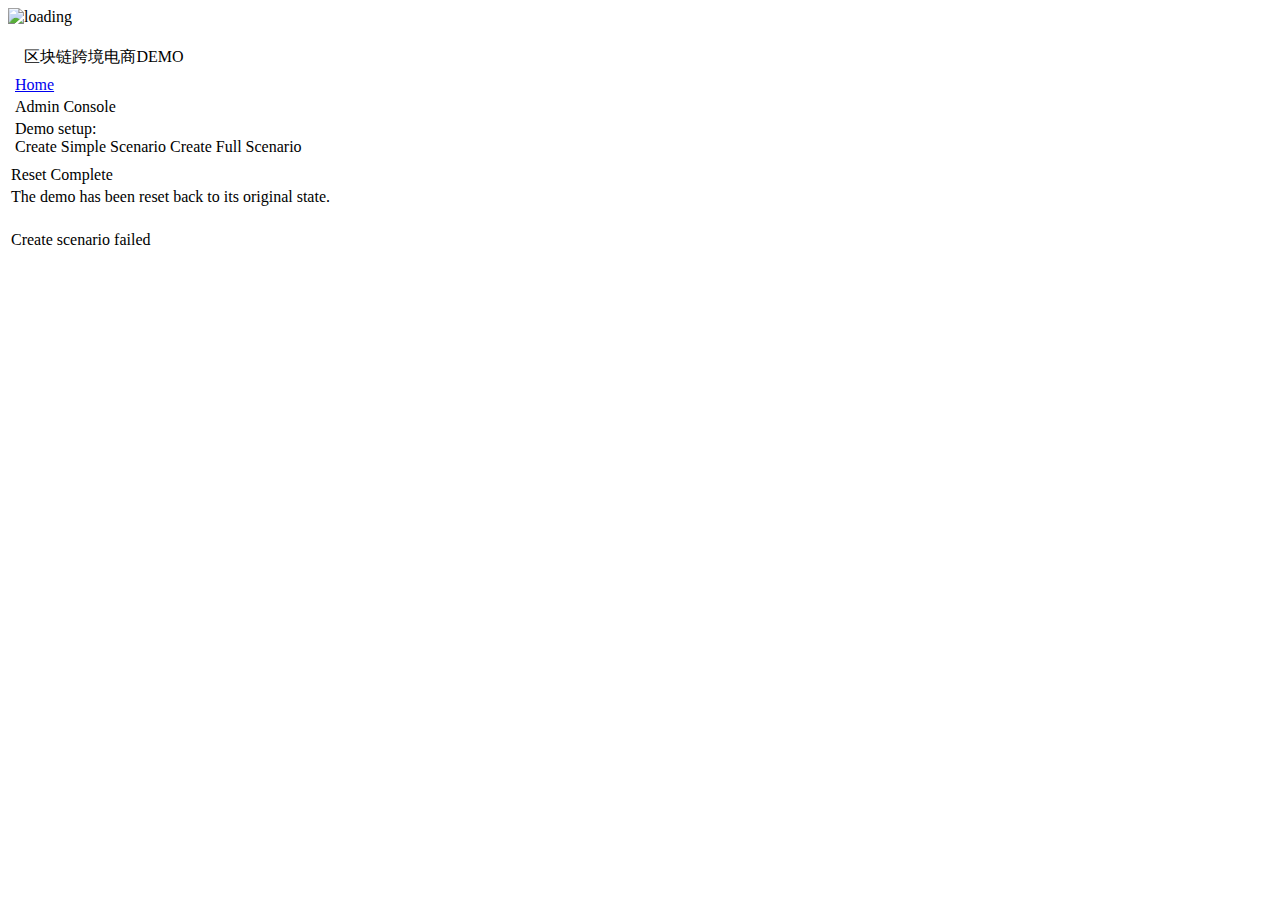
==== Client_Side/admin-console.html @ 53e009ce "add bootstrap css and js files" ====
<!DOCTYPE html PUBLIC "-//W3C//DTD XHTML 1.0 Transitional//EN" "http://www.w3.org/TR/xhtml1/DTD/xhtml1-transitional.dtd">

<html>
	<head>
		<title>Administrator Console</title>
		<link rel="stylesheet" type="text/css" href="Style/main.css" ></link>
		<link rel="stylesheet" type="text/css" href="Style/admin.css" ></link>
		<link rel="stylesheet" type="text/css" href="Style/stats.css" ></link>
		<script src="JavaScript/plugins/jQuery-1.11.3.js" type="text/javascript"></script>
		<script src="JavaScript/plugins/jquery-ui-1.11.4/jquery-ui.min.js"></script>
		<script>var pgNm = "Regulator"; var pgNmPlural = "regulators";</script>
		<script src="JavaScript/config/config.js" type="text/javascript"></script>
		<!--<script src="JavaScript/admin/identity.js" type="text/javascript"></script>-->
		<script src="JavaScript/admin/admin_console.js" type="text/javascript"></script>
		<script src="JavaScript/page_functions/general_page_functions.js" type="text/javascript"></script>
	</head>
	<body>
		<div id="company" style="display:none">DVLA</div>
		<div id="fade" ></div>
		<div id="loader" ><img src="Images/Regulator/loading.gif" height="100" width="100" alt="loading" text="please wait..." /><br /><br /><span id="loaderMessages" style="color:#03648E;"></span></div>
		<table id="mainTbl" >
			<tr>
				<td class="smlBrk"></td>
				<td colspan="2" id="topRw"><!--img id="logo" src="" alt="company logo" text="company logo" /--><span></span></td>
				<td colspan="3" ><span class="rtTxt bldTxt">&nbsp;区块链跨境电商DEMO</span></td>
				<td class="smlBrk"></td>
			</tr>
			<tr>
				<td class="smlBrk brkRw"></td>
				<td class="brkRw" colspan="5"></td>
				<td class="smlBrk brkRw"></td>
			</tr>
			<tr>
				<td class="smlBrk"></td>
				<td colspan="5" class="goHome" ><a href="index.html" >Home</a></td>
				<td class="smlBrk"></td>
			</tr>
			<tr>
				<td class="smlBrk"></td>
				<td colspan="5">
					<span class="bigTit">Admin Console</span>
				</td>
				<td class="smlBrk"></td>
			</tr>
			<tr>
				<td class="smlBrk"></td>
				<td colspan="5">
					<span class="title" id="currConfig">Demo setup: </span><br>
					<span class="pgBtn" onclick="createScenario('simple')">Create Simple Scenario</span>
					<span class="pgBtn" onclick="createScenario('full')">Create Full Scenario</span>
				</td>
				<td class="smlBrk"></td>
			</tr>
			<!--<tr>

				<td class="smlBrk"></td>

				<td colspan="5">

						<span class="title" id="currConfig">Add User: </span><br />

						<table id="typeTbl">
							<tr class="dropHdr"><td id="selectedType" >Type</td><td>v</td></tr>
							<tr class="dropRw"><td colspan="2" >制造商</td></tr>					
							<tr class="dropRw"><td colspan="2" >代理商</td></tr>					
							<tr class="dropRw"><td colspan="2" >电商平台</td></tr>					
							<tr class="dropRw"><td colspan="2" >快递公司</td></tr>
							<tr class="dropRw"><td colspan="2" >消费者</td></tr>					
						</table>
						<span id="addUser" onclick="addUser()">Add User</span>
				</td>
			</tr>-->
			<tr>
				<td class="smlBrk gapRw"></td>
				<td class="gapRw" colspan="5" ></td>
				<td class="smlBrk gapRw"></td>
			</tr>
		</table>
		<table id="confTbl" >
			<tr>
				<td class="bxHd" id="chooseConfHd"><span>Reset Complete</span></td>
			</tr>
			<tr>
				<td class="bxMd" id="chooseConfMd">
					<div id="confTxt" >The demo has been reset back to its original state.</div>
				</td>
			</tr>
			<tr>
				<td class="bxBtm" id="chooseConfBtm"><img src="Icons/Regulator/tick.svg" class="rtBtn" width="20" height="15" onclick="hideSuccess()" /></td>
			</tr>
		</table>
		<table id="failTransfer" >
			<tr>
				<td class="bxHd" id="failHd"><span>Create scenario failed</span></td>
			</tr>
			<tr>
				<td class="bxMd" id="failMd">
					<div id="failTxt" ></div>
				</td>
			</tr>
			<tr>
				<td class="bxBtm" id="failBtm"><img src="Icons/tickRed.svg" class="rtBtn" onclick="hideError()" width="20" height="15" /></td>
			</tr>
		</table>
		<!--<table id="chooseOptTbl" >
			<tr>
				<td class="bxHd" id="chooseOptHd" colspan="3" ><span>Create User</span><img onclick="closeEditTbl()" src="Icons/close.svg" class="rtBtn" id="clsOpt" width="15" height="15" /></td>
			</tr>
			<tr>
				<td class="editRw">Name</td><td colspan="2" class="editRw"><input type="text" name="newUserUsername" id="newUserUsername" class="tblTxt" value="undefined" /></td>
			</tr>
			<tr>
				<td class="editRw">Company</td><td colspan="2" class="editRw"><input type="text" name="newUserCompany" id="newUserCompany" class="tblTxt" value="undefined" /></td>
			</tr>
			<tr>
				<td class="editRw greyOut">User Type</td><td colspan="2" class="editRw greyOut"><input readonly type="text" name="newUserType" id="newUserType" class="tblTxt greyOut" value="undefined" /></td>
			</tr>
			<tr>
				<td class="editRw">Street</td><td colspan="2" class="editRw"><input type="text" name="newUserStreet" id="newUserStreet" class="tblTxt" value="undefined" /></td>
			</tr>
			<tr>
				<td class="editRw">City</td><td colspan="2" class="editRw"><input type="text" name="newUserCity" id="newUserCity" class="tblTxt" value="undefined" /></td>
			</tr>
			<tr>
				<td class="editRw">Postcode</td><td colspan="2" class="editRw"><input type="text" name="newUserPostcode" id="newUserPostcode" class="tblTxt" value="undefined" /></td>
			</tr>
			<tr>
				<td colspan="3" id="errorRw"  >
					<ul></ul>
				</td>
			</tr>
			<tr>
				<td class="bxBtm" colspan="3"  id="chooseOptBtm"><img onclick="closeEditTbl()" src="Icons/Regulator/cancel.svg" class="lftBtn" id="cclOpt" width="15" height="15" /><img src="Icons/Regulator/tick.svg" onclick="validate()" class="rtBtn" id="doneOpt" width="20" height="15" /></td>
			</tr>
		</table>-->
	</body>
</html>
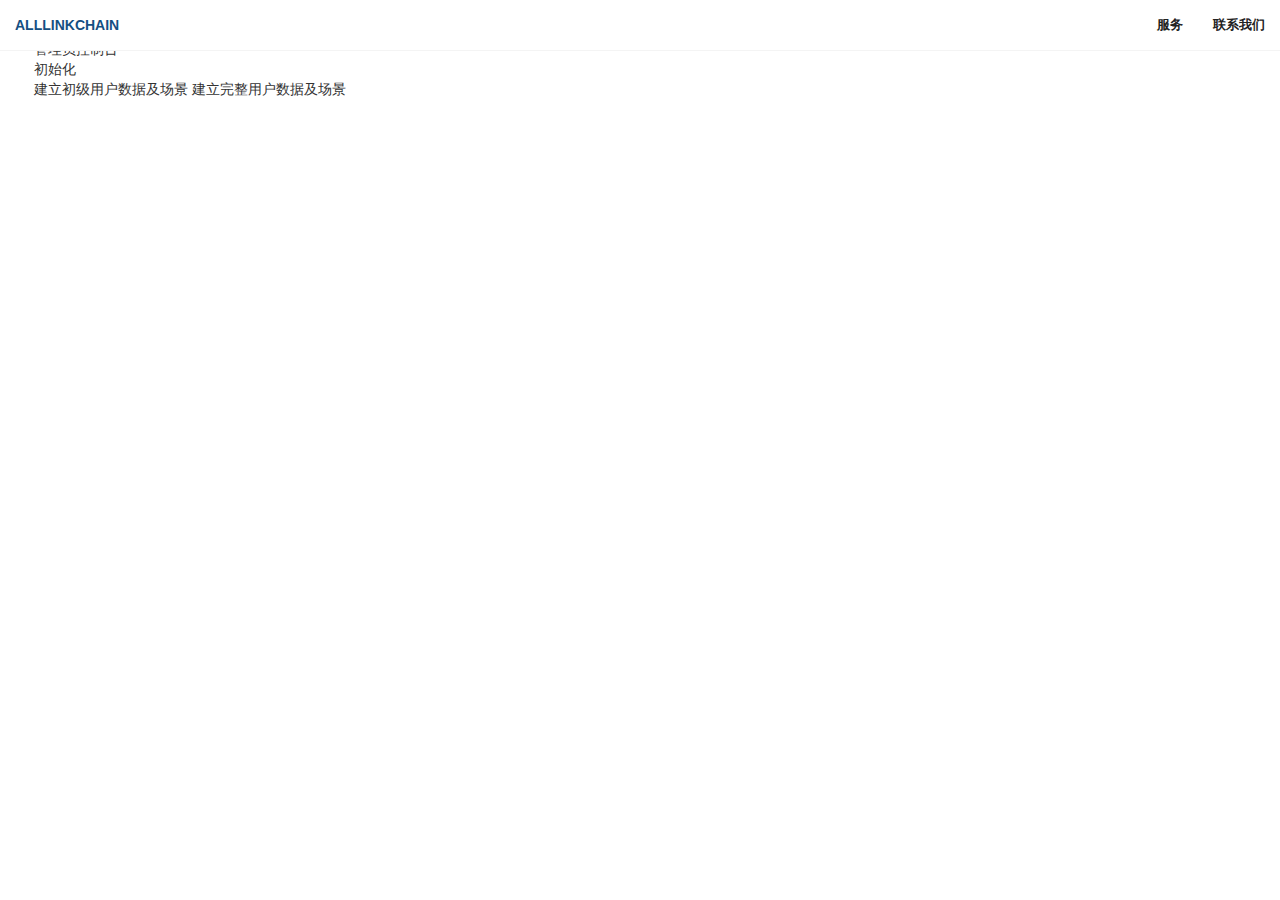
==== commit 1c69be66: "Chang page to Chinese." ====
--- a/Client_Side/admin-console.html
+++ b/Client_Side/admin-console.html
@@ -6,8 +6,12 @@
 		<link rel="stylesheet" type="text/css" href="Style/main.css" ></link>
 		<link rel="stylesheet" type="text/css" href="Style/admin.css" ></link>
 		<link rel="stylesheet" type="text/css" href="Style/stats.css" ></link>
+    <link rel="stylesheet" type="text/css" href="Style/bootstrap.min.css"></link>
+		<link rel="stylesheet" type="text/css" href="Style/stylish-portfolio.css"></link>
+		<link rel="stylesheet" type="text/css" href="Style/font-awesome.min.css"></link>
 		<script src="JavaScript/plugins/jQuery-1.11.3.js" type="text/javascript"></script>
 		<script src="JavaScript/plugins/jquery-ui-1.11.4/jquery-ui.min.js"></script>
+		<script src="JavaScript/bootstrap.min.js" type="text/javascript"></script>
 		<script>var pgNm = "Regulator"; var pgNmPlural = "regulators";</script>
 		<script src="JavaScript/config/config.js" type="text/javascript"></script>
 		<!--<script src="JavaScript/admin/identity.js" type="text/javascript"></script>-->
@@ -15,9 +19,30 @@
 		<script src="JavaScript/page_functions/general_page_functions.js" type="text/javascript"></script>
 	</head>
 	<body>
+    <nav class="navbar navbar-default navbar-fixed-top affix" id="mainNav">
+      <div class="container-fluid"><!--Brand and toggle get grouped for better mobile display-->
+        <div class="navbar-header">
+          <button class="navbar-toggle collapsed" data-target="#bs-example-navbar-collapse-1" data-toggle="collapse" type="button">
+            <span class="sr-only">Toggle navigation</span>Menu
+            <i class="fa fa-bars"></i>
+          </button>
+          <a class="navbar-brand page-scroll" href="./index.html#page-top">AllLinkChain</a>
+        </div>
+        <!--Collect the nav links, forms, and other content for toggling-->
+        <div class="collapse navbar-collapse" id="bs-example-navbar-collapse-1">
+          <ul class="nav navbar-nav navbar-right">
+            <!--li class=""><a class="page-scroll" href="#about">关于</a></li-->
+            <li class=""><a class="page-scroll" href="./index.html#services">服务</a></li>
+            <!--li class=""><a class="page-scroll" href="#portfolio"> 项目</a></li-->
+            <li class=""><a class="page-scroll" href="./index.html#contact">联系我们</a></li>
+          </ul>
+        </div>
+      </div>
+    </nav>
 		<div id="company" style="display:none">DVLA</div>
 		<div id="fade" ></div>
 		<div id="loader" ><img src="Images/Regulator/loading.gif" height="100" width="100" alt="loading" text="please wait..." /><br /><br /><span id="loaderMessages" style="color:#03648E;"></span></div>
+
 		<table id="mainTbl" >
 			<tr>
 				<td class="smlBrk"></td>
@@ -32,22 +57,22 @@
 			</tr>
 			<tr>
 				<td class="smlBrk"></td>
-				<td colspan="5" class="goHome" ><a href="index.html" >Home</a></td>
+				<td colspan="5" class="goHome" ><a href="index.html" ></a></td>
 				<td class="smlBrk"></td>
 			</tr>
 			<tr>
 				<td class="smlBrk"></td>
 				<td colspan="5">
-					<span class="bigTit">Admin Console</span>
+					<span class="bigTit">管理员控制台</span>
 				</td>
 				<td class="smlBrk"></td>
 			</tr>
 			<tr>
 				<td class="smlBrk"></td>
 				<td colspan="5">
-					<span class="title" id="currConfig">Demo setup: </span><br>
-					<span class="pgBtn" onclick="createScenario('simple')">Create Simple Scenario</span>
-					<span class="pgBtn" onclick="createScenario('full')">Create Full Scenario</span>
+					<span class="title" id="currConfig">初始化</span><br>
+					<span class="pgBtn" onclick="createScenario('simple')">建立初级用户数据及场景</span>
+					<span class="pgBtn" onclick="createScenario('full')">建立完整用户数据及场景</span>
 				</td>
 				<td class="smlBrk"></td>
 			</tr>
--- a/Client_Side/Style/main.css
+++ b/Client_Side/Style/main.css
@@ -0,0 +1,508 @@
+@font-face {
+    font-family: roboto-light;
+    src: url('../Fonts/roboto-2014/Roboto-Light.ttf');
+}
+@font-face {
+    font-family: roboto-regular;
+    src: url('../Fonts/roboto-2014/Roboto-Regular.ttf');
+}
+@font-face {
+    font-family: roboto-bold;
+    src: url('../Fonts/roboto-2014/Roboto-Bold.ttf');z
+}
+body
+{
+	font-size:1em;
+	font-family: HelveticaNeue-Light, Helvetica, Arial, sans-serif;
+	font-weight:100;
+	color:#FFF;
+}
+/************************************************************************************************************************************/
+/****************************main page stuff*****************************************************************************************/
+/************************************************************************************************************************************/
+#fade
+{
+	position:fixed;
+	left:0;
+	top:0;
+	width:100%;
+	height:100%;
+	background-color:#FFF;
+	opacity:0.8;
+	z-index:100;
+	display:none;
+}
+#loader
+{
+	position:absolute;
+	top:350px;
+	left: 0px;
+	width:100%;;
+	z-index:101;
+	display:none;
+	text-align:center;
+}
+#mainTbl
+{
+	position:absolute;
+	left:0;
+	top:0;
+	width:100%;
+	border-collapse:collapse;
+	table-layout:fixed;
+}
+#topRw
+{
+	font-size:1.4em;
+	padding-top:17px;
+	padding-bottom:17px;
+}
+#topRw span
+{
+	font-size:0.4em;
+	color:#00648D;
+}
+.rtTxt
+{
+	color:#00648D;
+	float:right;
+}
+.bldTxt
+{
+	font-family: HelveticaNeue-Light ,Helvetica, Arial, sans-serif;
+	font-weight:bold;
+	font-size:1.2em!important;
+	margin-top:0.8em;
+}
+.projTxt
+{
+	margin-top:0.7em;
+	font-size:0.9em;
+}
+.brkRw
+{
+	height:2px;
+	background-color:#00648D;
+}
+#txtBxRw
+{
+	padding-top:25.5px;
+}
+.txtBx
+{
+	font-size:1em;
+	border:2px solid #00648D;
+	color:#00648D;
+	padding:5px;
+	width:200px;
+	font-family: HelveticaNeue-Light ,Helvetica, Arial, sans-serif;
+	margin-right:29px;
+}
+.smlBrk
+{
+	width:34px;
+}
+.bxHd
+{
+	background-color:#00648D;
+	padding:7px;
+	border:2px solid #00648D;
+}
+#mdHldr
+{
+	height:305px;
+}
+.bxMd
+{
+	border:2px solid #00648D;
+	height:305px;
+	max-height:305px;
+	overflow:hidden;
+	white-space:nowrap;
+	background-color:#FFF;
+}
+.scrlHldr
+{
+	float:right;
+	height:100%;
+	border-left:2px solid #00648D;
+	width:15px;
+	padding:5px;
+}
+.scrlBr
+{
+	width:15px;
+	background-color:#00648D;
+	height:100%;
+	cursor:pointer;
+}
+.contentHldr
+{
+	overflow:hidden;
+	display:block;
+	height:310px;
+	white-space:normal;
+	word-break:break-all;
+}
+.content
+{
+	margin-top:0px;
+	color:#00648D;
+}
+#dealerInfo
+{
+	padding:5px;
+	white-space:normal;
+	word-break: break-all;
+}
+.bxBtm
+{
+	border:2px solid #00648D;
+	padding:7px;
+	background-color:#FFF;
+}
+.lftBtn
+{
+	float:left;
+	cursor:pointer;
+}
+.rtBtn
+{
+	float:right;
+	cursor:pointer;
+}
+.mnBtn
+{
+	border:2px solid #00648D;
+	color:#00648D;
+	padding:5px;
+	margin-top:25.5px;
+}
+.mnBtn:hover
+{
+	background-color:#00648D;
+	color:#FFF;
+}
+.noPoint
+{
+	cursor:default!important;
+}
+.gapRw
+{
+	height:34px;
+}
+.smlGap
+{
+	height:17px;
+}
+.centAl
+{
+	text-align:center;
+}
+.lnkTxt
+{
+	color:#00648D;
+}
+.bordLR
+{
+	border-left:2px solid #00648D;
+	border-right:2px solid #00648D;
+}
+.bordLRB
+{
+	border-left:2px solid #00648D;
+	border-right:2px solid #00648D;
+	border-bottom:2px solid #00648D;
+}
+.bordTLRB
+{
+	border:2px solid #00648D;
+}
+.prematureMsg
+{
+	display:none;
+}
+.prematureMsgTxt
+{
+	padding: 5px;
+	color:#00648D;
+	text-align: center;
+}
+.welcomeMsg
+{
+	display:none;
+}
+.welcomeMsgTxt
+{
+	background-color:#00648D;
+	color:#FFF;
+}
+
+.greyOutLink
+{
+	// color: #CCC !important;
+	pointer-events: none !important;
+	cursor: default;
+}
+
+a:active
+{
+	color:#00648D;
+	text-decoration:none;
+}
+a:visited
+{
+	color:#00648D;
+	text-decoration:none;
+}
+a:link
+{
+	color:#00648D;
+	text-decoration:none;
+}
+a:hover
+{
+	color:#00648D;
+	text-decoration:underline;
+}
+#recipientInfo div
+{
+	padding:0 5px 0 5px;
+}
+.dropTd
+{
+	padding-bottom:4.5px;
+}
+#user
+{
+	position: relative;
+	left: -31px;
+}
+#menuBtn
+{
+	display:inline-block;
+	bottom:0px;
+	position:absolute;
+	margin-left: 10px;
+	border: 2px solid #00648D;
+	padding:4px;
+	width:18px;
+	height: 8px;
+	cursor:pointer;
+	background-color:#FFF;
+	right:-32px;
+}
+.menuBar
+{
+	height: 2px;
+	width: 100%;
+	background-color: #00648D;
+	margin-bottom: 4px;
+}
+.usersDropMargin
+{
+	margin-top: -4px;
+	margin-right: -1px;
+	margin-bottom: 35px;
+}
+.menuWhiteBlock
+{
+	width: 100%;
+	padding-left: 4px;
+	padding-right: 4px;
+	height: 5px;
+	background-color: #FFF;
+	margin-bottom: -7.5px;
+	margin-left: -4px;
+	display:none;
+}
+#users
+{
+	display:none;
+}
+#endUsers 
+{
+	position: relative;
+	left: 0px;
+	top: 0px;
+	display:none;
+}
+.userHdr
+{
+	display: inline-block;
+	width: 230px;
+	padding: 10px;
+	cursor: default;
+	height: 20px;
+	line-height: 20px;
+	border-bottom: 2px solid #00648D;
+	background-color: #FFF;
+}
+.userHldr
+{
+	display: inline-block;
+	width: 230px;
+	padding: 10px;
+	cursor: pointer;
+	border-right:2px solid #FFF;
+	height:20px;
+	line-height:20px;
+	background-color: #FFF;
+}
+.userGroup
+{
+	border: none;
+}
+#userDets
+{
+	display:inline-block;
+	margin-right:10px;
+}
+#userStuff
+{
+	overflow:hidden;
+	padding-top:25.5px;
+}
+.dropDowns
+{
+	float: right;
+	width: 250px;
+	border: 2px solid #00648D;
+	color: #00648D;
+}
+.txtBox {
+    	border: 2px solid #00648D;
+    	color: #00648D;
+    	padding: 5px;
+    	font-size: 1em;
+   	font-family: HelveticaNeue-Light,Helvetica,Arial,sans-serif;
+    	font-weight: 100;
+	float:left;
+}
+
+/************************************************************************************************************************************/
+/****************************popup stuff*****************************************************************************************/
+/************************************************************************************************************************************/
+#chooseOptTbl
+{
+	position:absolute;
+	left:50%;
+	top:120px;
+	width:600px;
+	margin-left:-300px;
+	border-collapse:collapse;
+	table-layout:fixed;
+	z-index:101;
+	display:none;
+}
+#clsOpt
+{
+	margin-top:3px;
+	margin-right:-2px;
+}
+#chooseRecTbl
+{
+	position:absolute;
+	left:50%;
+	top:120px;
+	width:600px;
+	margin-left:-300px;
+	border-collapse:collapse;
+	table-layout:fixed;
+	z-index:101;
+	display:none;
+}
+#clsRec
+{
+	margin-top:3px;
+	margin-right:-2px;
+}
+#confTbl
+{
+	position:absolute;
+	left:50%;
+	top:120px;
+	width:400px;
+	margin-left:-200px;
+	border-collapse:collapse;
+	table-layout:fixed;
+	z-index:101;
+	display:none;
+}
+#chooseConfMd
+{
+	white-space:normal;
+	height:auto;
+	color:#00648D;
+}
+#confTxt
+{
+	padding:5px;
+	min-height:150px;
+}
+
+#failTransfer
+{
+	position:absolute;
+	left:50%;
+	top:120px;
+	width:400px;
+	margin-left:-200px;
+	border-collapse:collapse;
+	table-layout:fixed;
+	z-index:101;
+	display:none;
+}
+#failHd
+{
+	background-color:#A91024;
+	border:2px solid #A91024;
+}
+#failMd
+{
+	white-space:normal;
+	height:150px;
+	color:#A91024;
+	border:2px solid #A91024;
+	vertical-align:top;
+}
+#failTxt
+{
+	padding:5px;
+}
+#failBtm
+{
+	border:2px solid #A91024;
+	padding:7px;
+	background-color:#FFF;
+}
+#okTransaction
+{
+	display:inline-block;
+	height:30px;
+	width:30px;
+	text-overflow:hidden;
+	border:2px solid #00648D;
+	border-radius:30px;
+	padding:5px;
+	line-height:30px;
+	background-color:#FFF;
+	cursor:pointer;
+	margin-bottom:15px;
+}
+#okTransaction:hover
+{
+	background-color:#00648D;
+	color:#FFF;
+}
+.loaderSpan
+{
+	margin:10px;
+	display:inline-block;
+	width:210px;
+	height:130px;
+}
+.errorRes
+{
+	color: #A91024;
+}
--- a/Client_Side/Style/stylish-portfolio.css
+++ b/Client_Side/Style/stylish-portfolio.css
@@ -0,0 +1,336 @@
+/*!
+ * Start Bootstrap - Stylish Portfolio (http://startbootstrap.com/)
+ * Copyright 2013-2016 Start Bootstrap
+ * Licensed under MIT (https://github.com/BlackrockDigital/startbootstrap/blob/gh-pages/LICENSE)
+ */
+
+/* Global Styles */
+
+html,
+body {
+    width: 100%;
+    height: 100%;
+}
+
+body {
+    font-family: "Source Sans Pro","Helvetica Neue",Helvetica,Arial,sans-serif;
+}
+
+.text-vertical-center {
+    display: table-cell;
+    text-align: center;
+    vertical-align: middle;
+}
+
+.text-vertical-center h1 {
+    margin: 0;
+    padding: 0;
+    font-size: 4.5em;
+    font-weight: 700;
+}
+
+/* Custom Button Styles */
+
+.btn-dark {
+    border-radius: 0;
+    color: #fff;
+    background-color: rgba(0,0,0,0.4);
+}
+
+.btn-dark:hover,
+.btn-dark:focus,
+.btn-dark:active {
+    color: #fff;
+    background-color: rgba(0,0,0,0.7);
+}
+
+.btn-light {
+    border-radius: 0;
+    color: #333;
+    background-color: rgb(255,255,255);
+}
+
+.btn-light:hover,
+.btn-light:focus,
+.btn-light:active {
+    color: #333;
+    background-color: rgba(255,255,255,0.8);
+}
+
+/* Custom Horizontal Rule */
+
+hr.small {
+    max-width: 100px;
+}
+
+/* Side Menu */
+
+#sidebar-wrapper {
+    z-index: 1000;
+    position: fixed;
+    right: 0;
+    width: 250px;
+    height: 100%;
+    transform: translateX(250px);
+    overflow-y: auto;
+    background: #222;
+    -webkit-transition: all 0.4s ease 0s;
+    -moz-transition: all 0.4s ease 0s;
+    -ms-transition: all 0.4s ease 0s;
+    -o-transition: all 0.4s ease 0s;
+    transition: all 0.4s ease 0s;
+}
+
+.sidebar-nav {
+    position: absolute;
+    top: 0;
+    width: 250px;
+    margin: 0;
+    padding: 0;
+    list-style: none;
+}
+
+.sidebar-nav li {
+    text-indent: 20px;
+    line-height: 40px;
+}
+
+.sidebar-nav li a {
+    display: block;
+    text-decoration: none;
+    color: #999;
+}
+
+.sidebar-nav li a:hover {
+    text-decoration: none;
+    color: #fff;
+    background: rgba(255,255,255,0.2);
+}
+
+.sidebar-nav li a:active,
+.sidebar-nav li a:focus {
+    text-decoration: none;
+}
+
+.sidebar-nav > .sidebar-brand {
+    height: 55px;
+    font-size: 18px;
+    line-height: 55px;
+}
+
+.sidebar-nav > .sidebar-brand a {
+    color: #999;
+}
+
+.sidebar-nav > .sidebar-brand a:hover {
+    color: #fff;
+    background: none;
+}
+
+#menu-toggle {
+    z-index: 1;
+    position: fixed;
+    top: 0;
+    right: 0;
+}
+
+#sidebar-wrapper.active {
+    right: 250px;
+    width: 250px;
+    -webkit-transition: all 0.4s ease 0s;
+    -moz-transition: all 0.4s ease 0s;
+    -ms-transition: all 0.4s ease 0s;
+    -o-transition: all 0.4s ease 0s;
+    transition: all 0.4s ease 0s;
+}
+
+.toggle {
+    margin: 5px 5px 0 0;
+}
+
+/* Header */
+
+.header {
+    display: table;
+    position: relative;
+    width: 100%;
+    height: 100%;
+    background: url("../Images/bg.jpg") no-repeat center center scroll;
+    -webkit-background-size: cover;
+    -moz-background-size: cover;
+    background-size: cover;
+    -o-background-size: cover;
+}
+
+/* About */
+
+.about {
+    padding: 50px 0;
+}
+
+/* Services */
+
+.services {
+    padding: 50px 0;
+}
+
+.service-item {
+    margin-bottom: 30px;
+}
+
+/* Callout */
+
+.callout {
+    display: table;
+    width: 100%;
+    height: 400px;
+    color: #fff;
+    background: url(../Images/callout.jpg) no-repeat center center scroll;
+    -webkit-background-size: cover;
+    -moz-background-size: cover;
+    background-size: cover;
+    -o-background-size: cover;
+}
+
+/* Portfolio */
+
+.portfolio {
+    padding: 50px 0;
+}
+
+.portfolio-item {
+    margin-bottom: 30px;
+}
+
+.img-portfolio {
+    margin: 0 auto;
+}
+
+.img-portfolio:hover {
+    opacity: 0.8;
+}
+
+/* Call to Action */
+
+.call-to-action {
+    padding: 50px 0;
+}
+
+.call-to-action .btn {
+    margin: 10px;
+}
+
+/* Map */
+
+.map {
+    height: 500px;
+    margin-top: 0;
+}
+
+@media(max-width:768px) {
+    .map {
+        height: 75%;
+    }
+}
+
+.map iframe {
+    pointer-events: none;
+}
+
+/* Footer */
+
+footer {
+    padding: 100px 0;
+}
+
+#to-top {
+  display: none;
+  position: fixed;
+  bottom: 5px;
+  right: 5px;
+}
+.navbar-default {
+    background-color: white;
+    border-color: rgba(34, 34, 34, 0.05);
+    font-family: 'Open Sans', 'Helvetica Neue', Arial, sans-serif;
+    -webkit-transition: all 0.35s;
+    -moz-transition: all 0.35s;
+    transition: all 0.35s;
+}
+.navbar-default .navbar-header .navbar-brand {
+    color: #337ab7;
+    font-family: 'Open Sans', 'Helvetica Neue', Arial, sans-serif;
+    font-weight: 700;
+    text-transform: uppercase;
+}
+.navbar-default .navbar-header .navbar-brand:hover,
+.navbar-default .navbar-header .navbar-brand:focus {
+    color: #154f82;
+}
+.navbar-default .navbar-header .navbar-toggle {
+    font-weight: 700;
+    font-size: 12px;
+    color: #222222;
+    text-transform: uppercase;
+}
+.navbar-default .nav > li > a,
+.navbar-default .nav > li > a:focus {
+    text-transform: uppercase;
+    font-weight: 700;
+    font-size: 13px;
+    color: #222222;
+}
+.navbar-default .nav > li > a:hover,
+.navbar-default .nav > li > a:focus:hover {
+    color: #337ab7;
+}
+.navbar-default .nav > li.active > a,
+.navbar-default .nav > li.active > a:focus {
+    color: #337ab7 !important;
+    background-color: transparent;
+}
+.navbar-default .nav > li.active > a:hover,
+.navbar-default .nav > li.active > a:focus:hover {
+    background-color: transparent;
+}
+@media (min-width: 768px) {
+    .navbar-default {
+        background-color: transparent;
+        border-color: rgba(255, 255, 255, 0.3);
+    }
+    .navbar-default .navbar-header .navbar-brand {
+        color: rgba(255, 255, 255, 0.7);
+    }
+    .navbar-default .navbar-header .navbar-brand:hover,
+    .navbar-default .navbar-header .navbar-brand:focus {
+        color: white;
+    }
+    .navbar-default .nav > li > a,
+    .navbar-default .nav > li > a:focus {
+        color: rgba(255, 255, 255, 0.7);
+    }
+    .navbar-default .nav > li > a:hover,
+    .navbar-default .nav > li > a:focus:hover {
+        color: white;
+    }
+    .navbar-default.affix {
+        background-color: white;
+        border-color: rgba(34, 34, 34, 0.05);
+    }
+    .navbar-default.affix .navbar-header .navbar-brand {
+        color: #337ab7;
+        font-size: 14px;
+    }
+    .navbar-default.affix .navbar-header .navbar-brand:hover,
+    .navbar-default.affix .navbar-header .navbar-brand:focus {
+        color: #154f82;
+    }
+    .navbar-default.affix .nav > li > a,
+    .navbar-default.affix .nav > li > a:focus {
+        color: #222222;
+    }
+    .navbar-default.affix .nav > li > a:hover,
+    .navbar-default.affix .nav > li > a:focus:hover {
+        color: #337ab7;
+    }
+}
